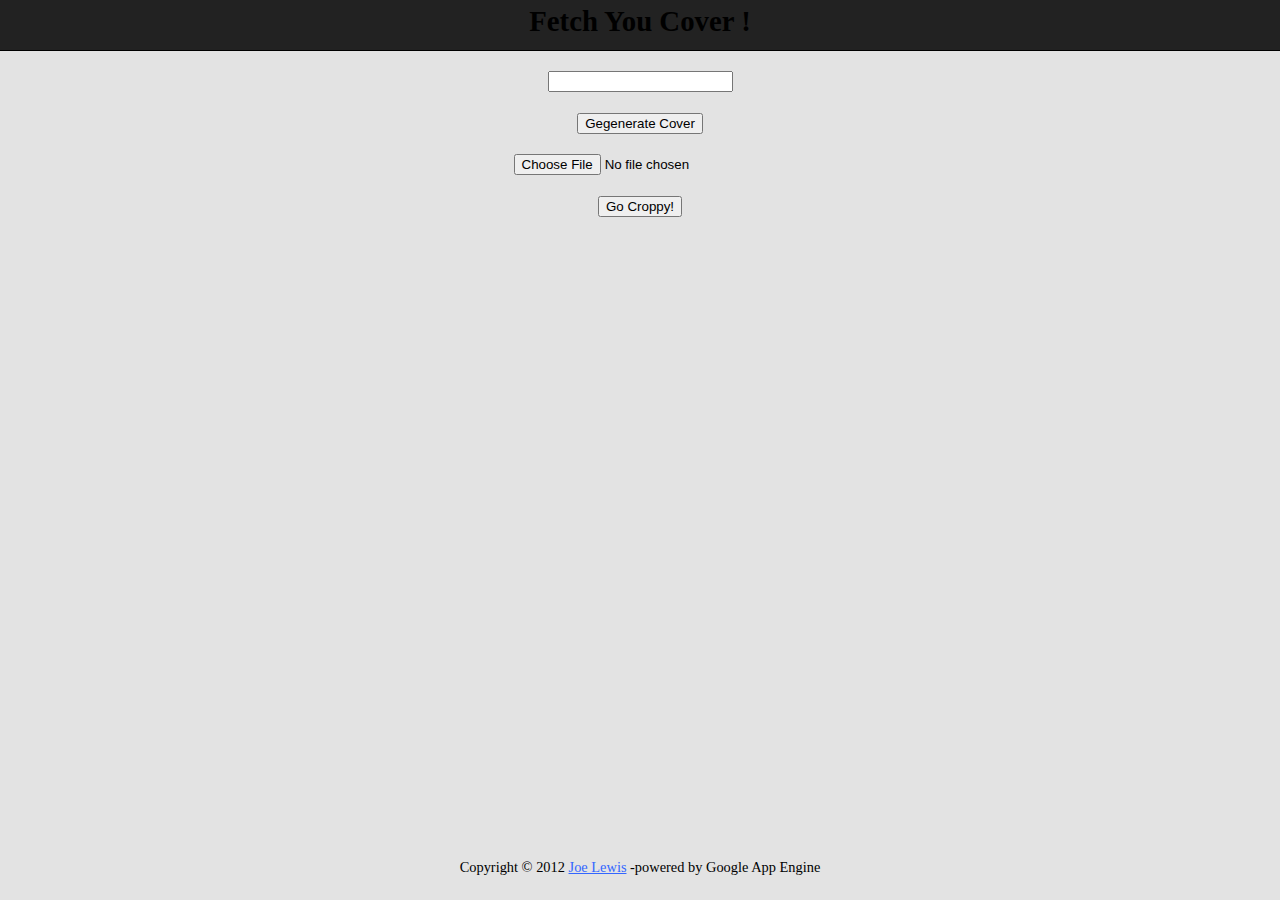
==== templates/index.html @ ed497445 "Fixed upload" ====
<!DOCTYPE html PUBLIC "-//W3C//DTD XHTML 1.0 Strict//EN"
"http://www.w3.org/TR/xhtml1/DTD/xhtml1-strict.dtd">
<html xmlns="http://www.w3.org/1999/xhtml" lang="en" xml:lang="en">
<head>
<link rel="stylesheet" href="/stylesheets/simple.css" type="text/css">
    <script src="../js/jquery.min.js" type="text/javascript"></script>
    <script src="../js/jquery.Jcrop.js" type="text/javascript"></script>
    <link rel="stylesheet" href="../css/jquery.Jcrop.css" type="text/css" /> 
<title> Cover Pic Generator </title>

</head>

<body>
<div class="wrapper">	
<div id="header" >
<h1> Fetch You Cover !</h1>
</div>
<center>
<div id="form">    
    <form action="/fb" method="get" >
      <div id="label"> <input type="text" name="link" width="500px"> </div>
      <div id="submit"><input type="submit" value="Gegenerate Cover" ></div>
    </form>
</div>

</center>
<center>
<div id="form">    
    <form action="/img" enctype="multipart/form-data"  method="post" >
      <div id="label"> <input type="file" name="img"> </div>
      <div id="submit"><input type="submit" value="Go Croppy!" ></div>
    </form>
</div>

</center>
<div class="push"></div>
</div>
</div>
<div class="footer"><p> Copyright © 2012  <a href="http://joelevis.wordpress.com">Joe Lewis</a> -powered by Google App Engine </p>
</div>	
</body>
</html>
---- stylesheets/simple.css ----
body {
	font: 90%/1.5 Georgia,serif;/*‘Palatino Linotype’, ‘Book Antiqua’, Palatino, serif;*//*‘Times New Roman’, Times, serif;*/
	background-color:#e3e3e3;
	margin: 0;
	padding: 0;
}

a{
	outline:0;
}

h1, h2, h3, h4, h5, h6, p {
	
	margin-top: 0;	
	padding-right: 3px;
	padding-left: 3px; 
}
h3{
	font-family: ‘Times New Roman’, Times,serif;
	margin-top:5px;
	}
a:link {
	color: #;
	text-decoration: none; /* unless you style your links to look extremely unique, it's best to provide underlines for quick visual identification */
}
a:visited {
	color: #6E6C64;
	text-decoration: none;
}
a:hover, a:active, a:focus { /* this group of selectors will give a keyboard navigator the same hover experience as the person using a mouse. */
	text-decoration: none;
}

.container {
	width: 100%;
	background: #FFF;
	margin: 0 auto; /* the auto value on the sides, coupled with the width, centers the layout */
}

#header {
	background: #222;
	/*-moz-box-shadow: 0 0 5px #888;
	-webkit-box-shadow: 0 0 5px#888;
	box-shadow: 0 0 5px #888;*/
	margin-bottom: 10px;
	width:100%;
	height:50px;
	text-align: center;
	border-bottom: 1px solid;
}
.header h1{
     

	-moz-text-shadow: 0 0 5px #335599;
	-webkit-text-shadow: 0 0 5px #335599;
	text-shadow: 0 0 5px #335599; 
	text-decoration: none;
	}
	
.header a{
	  font-family: Century Gothic,sans-serif;	
	  color:#335599;
	}	
#sidebar{
	float: left;
	width: 15%;
	border-radius: 5px;
	background: #fff;
	-webkit-box-shadow: -5px 0 10px -6px #666;
	-moz-box-shadow: -5px 0 10px -6px #666;
	box-shadow: -5px 0 10px -6px #666;
	font-family: "Arial Rounded MT Bold", "Helvetica Rounded", Arial, serif;	
   color: #333;
   margin-left:20px;
   line-height: 20px;
   padding-left: 10px;
}

.content {
   /*border: 1px solid;*/
	padding-left: 8%;
	width: 70%;
	float: left;

	}
.content a, h2{
   /*border: 1px solid;*/
   color: #335599
	} 
.content a:hover{
	color:#009900;
}
.content ul, .content ol { 
	padding: 0 15px 15px 40px; /* this padding mirrors the right padding in the headings and paragraph rule above. Padding was placed on the bottom for space between other elements on the lists and on the left to create the indention. These may be adjusted as you wish. */
}

/* ~~ The navigation list styles (can be removed if you choose to use a premade flyout menu like Spry) ~~ */
ul.nav {
	list-style: none; /* this removes the list marker */
	 /* this creates the top border for the links - all others are placed using a bottom border on the LI */
	 margin-bottom: 5px; /* this creates the space between the navigation on the content below */
 
}
ul.nav li {
	 /* this creates the button separation */
   list-style: none;
}

ul.nav a{
	color:#335599
}
ul.nav a:hover, a:active{
	color:#333;
	}

#main-nav-entries, #main-nav-links, #main-nav-categories, #main-nav-tags{
	font-weight: bold;	
	}
#main-nav-year li,#main-nav-cat li,#main-nav-tag li{
	padding-left: 20px;			
	font-weight: normal;
	} 
	
#whatis p{
  font-family: ‘Times New Roman’, Times, serif;
  color: #666;
	}
#whatis a{
	color:#335599;
	}	
#whatis ul {
	list-style: none; /* this removes the list marker */
	 /* this creates the top border for the links - all others are placed using a bottom border on the LI */
	 margin-bottom: 5px; /* this creates the space between the navigation on the content below */
 
}
#whatis ul li {
	 /* this creates the button separation */
   list-style: none;
}
	
#whatis ul a, ul a:visited { /* grouping these selectors makes sure that your links retain their button look even after being visited */
 

	/*padding: 5px 5px 5px 10px;*/
	display: block; /* this gives the link block properties causing it to fill the whole LI containing it. This causes the entire area to react to a mouse click. */
	width: 160px;  /*this width makes the entire button clickable for IE6. If you don't need to support IE6, it can be removed. Calculate the proper width by subtracting the padding on this link from the width of your sidebar container. */
	text-decoration: none;
	background: #fff;
	color:#336699;
}
#whatis ul a:hover, ul a:active, ul a:focus { /* this changes the background and text color for both mouse and keyboard navigators */
	background:#fff ;
	color: #333;
}

#gpaDisplay {
  text-align: center;
  margin-top: 50px;
  margin-bottom: 50px;
  border-radius: 5px;
  border-style: solid;
  border-color: #333;
  width: 50%;
  color: #333;
  -moz-box-shadow: 0 0 5px #888;
  -webkit-box-shadow: 0 0 5px#888;
   box-shadow: 0 0 5px #888;
}

#gpa{
 color: #fff;
 background-color: #222; 
 border-radius: 3px;
}

#contentTable{
   border-style: solid;
   border-width: 3px;
   width: 85%;
   height: 315px;
   border-color: #333;
   -moz-box-shadow: 0 0 5px #888;
  -webkit-box-shadow: 0 0 5px#888;
   box-shadow: 0 0 5px #888;
}
#contentTable th{
  color: #333;
}

#contentTable td{
  text-align: center;
  border-style: solid;
  border-width: 1px;
  border-radius: 5px;
}

#contentTable th{
  text-align: center;
  border-style: solid;
  border-width: 2px;
  border-radius: 5px;

}

#form1{
  text-align: center;
  border-radius: 5px;
  -moz-box-shadow: 0 0 5px #888;
  -webkit-box-shadow: 0 0 5px#888;
   box-shadow: 0 0 5px #888;
   width: 40%;
}

#label{
  margin-bottom: 20px;
  margin-top: 20px;

}

* {
 margin: 0;
}
html, body {
  height: 100%;
}
.wrapper {
min-height: 100%;
height: auto !important;
height: 100%;
margin: 0 auto -3em;
}
.footer, .push {
height: 3em;
text-align: center;
}

.footer a{
text-decoration: underline;
color: #3366ff;
}
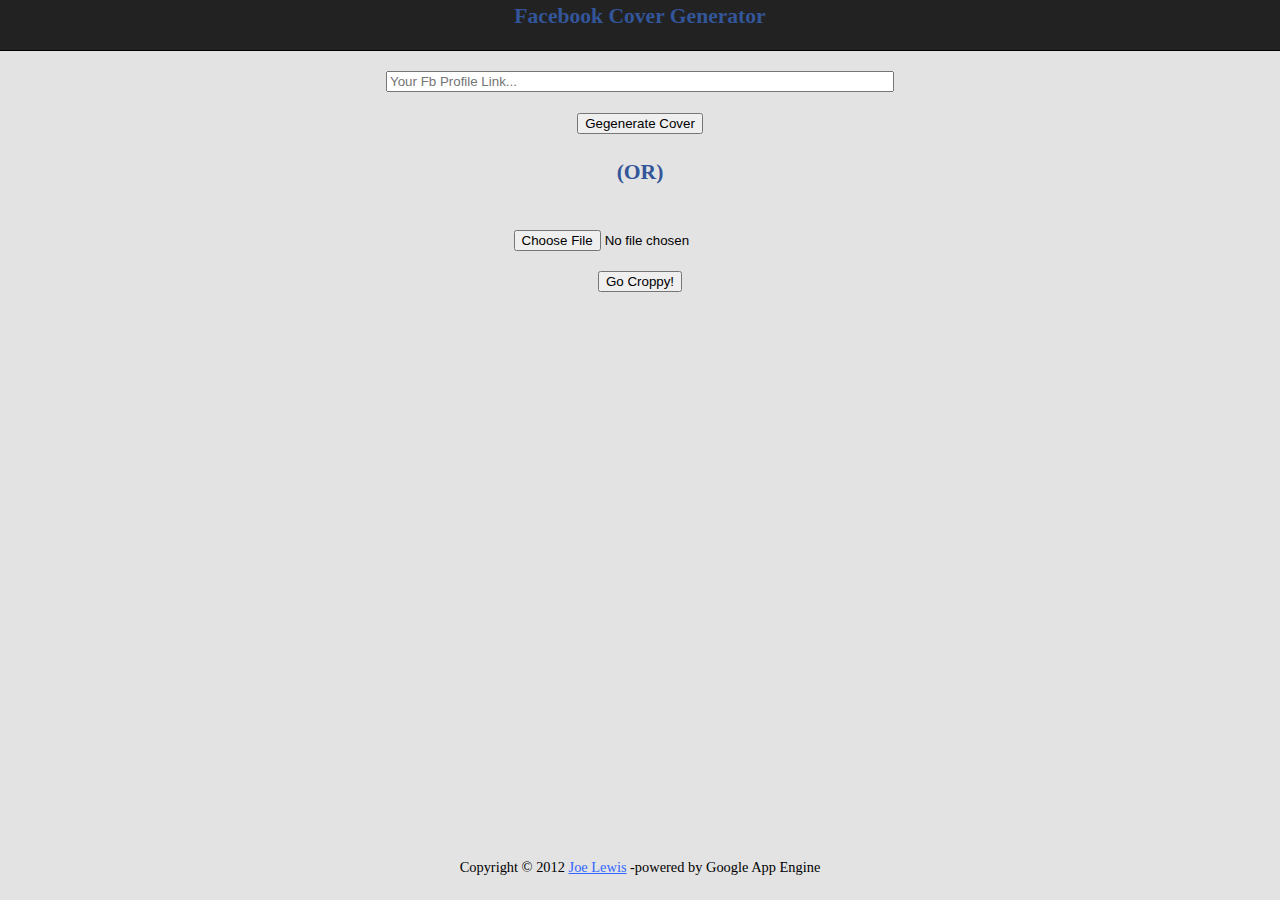
==== commit 2d8794ea: "uploader and cropper enabled" ====
--- a/templates/index.html
+++ b/templates/index.html
@@ -13,21 +13,26 @@
 <body>
 <div class="wrapper">	
 <div id="header" >
-<h1> Fetch You Cover !</h1>
+<h2> Facebook Cover Generator </h2>
 </div>
 <center>
 <div id="form">    
     <form action="/fb" method="get" >
-      <div id="label"> <input type="text" name="link" width="500px"> </div>
+      <div id="label"> <input type="text" name="link" width="500px" style="width:500px" placeholder="Your Fb Profile Link..."> </div>
       <div id="submit"><input type="submit" value="Gegenerate Cover" ></div>
     </form>
 </div>
 
 </center>
+
+<br>
+<center><h2>(OR)</h2></center>
+<br>
+
 <center>
 <div id="form">    
     <form action="/img" enctype="multipart/form-data"  method="post" >
-      <div id="label"> <input type="file" name="img"> </div>
+      <div id="label"> <input type="file" name="img" > </div>
       <div id="submit"><input type="submit" value="Go Croppy!" ></div>
     </form>
 </div>
